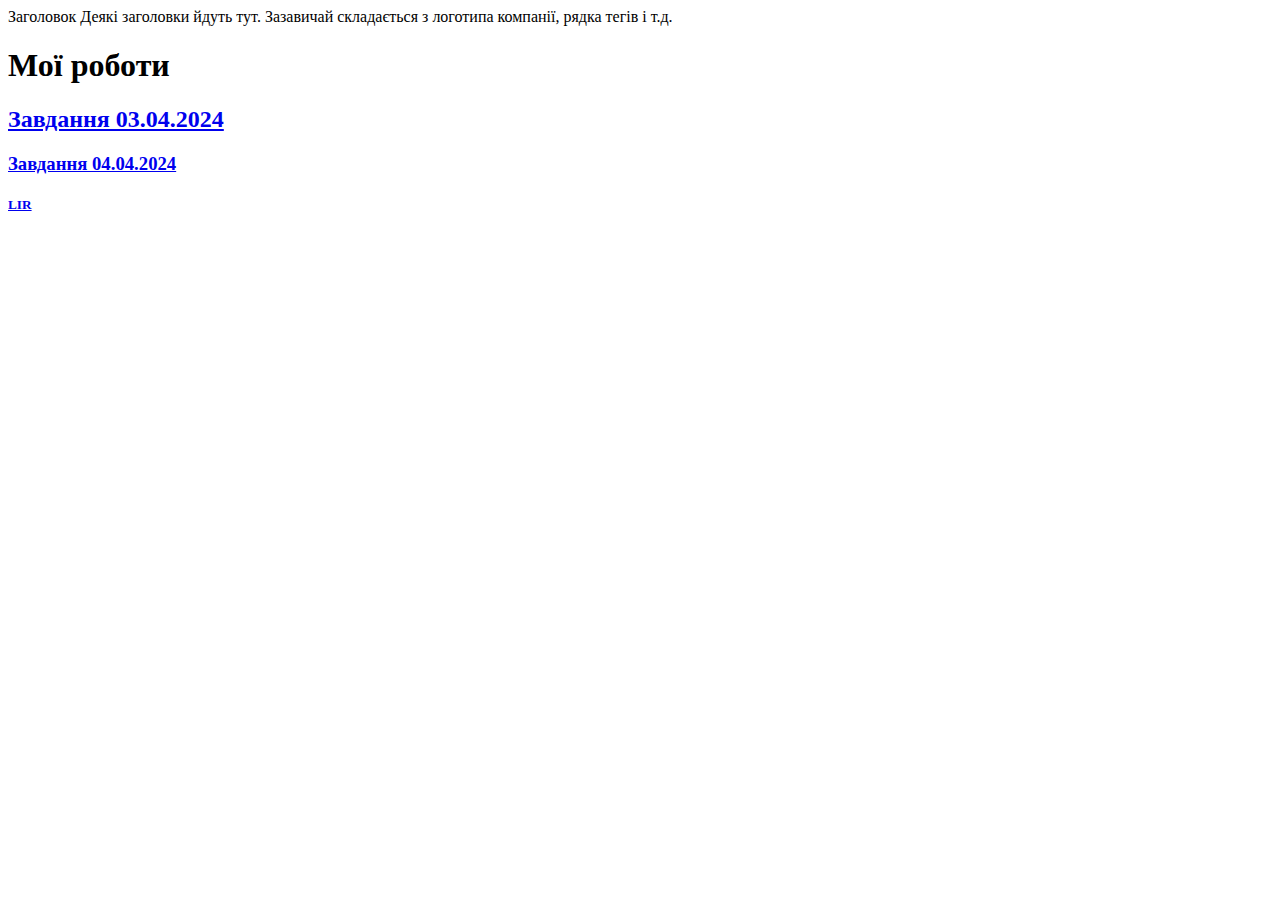
==== index.html @ 4762643e "Create index.html" ====
<!DOCTYPEhtml>
<html>
<head>
    <meta charset="utf-8">
    <title>Тема "Заголовки різних рівнів"</title>
</head>
<body>
  <header>
      Заголовок Деякі заголовки йдуть тут. Зазавичай складається з логотипа компанії, рядка тегів і т.д.
</header>
    <h1>Мої роботи</h1>
<section>
    <a href="Zavd 3.html"><h2>Завдання 03.04.2024</h2>
    <a href="Zavd 4.html"><h3>Завдання 04.04.2024</h3>
    </section>
    <footer>
        <h5>LIR</h5>
    </footer>
</body>
</html>
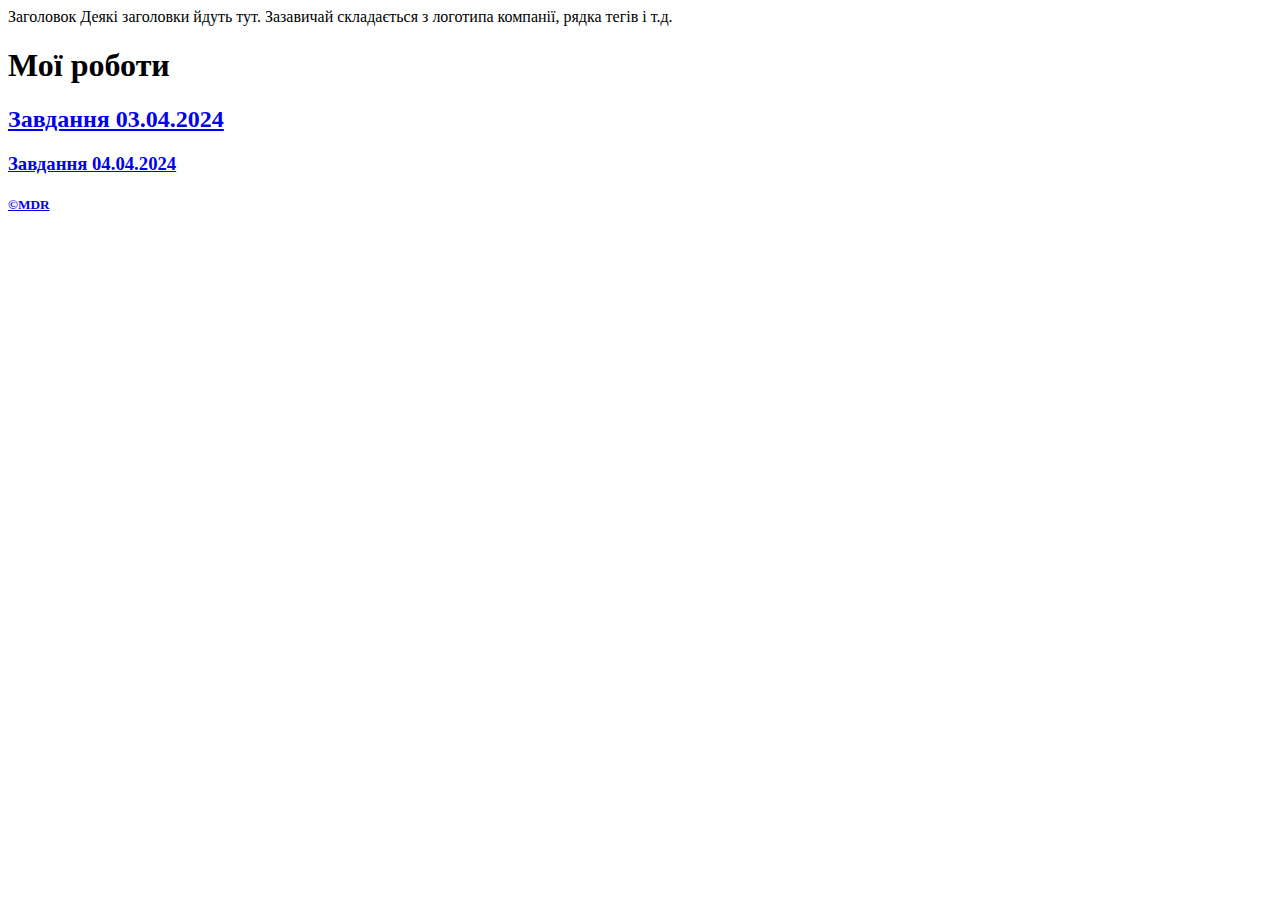
==== commit bd6c878d: "Update index.html" ====
--- a/index.html
+++ b/index.html
@@ -14,7 +14,7 @@
     <a href="Zavd 4.html"><h3>Завдання 04.04.2024</h3>
     </section>
     <footer>
-        <h5>LIR</h5>
+        <h5>&#169MDR</h5>
     </footer>
 </body>
 </html>
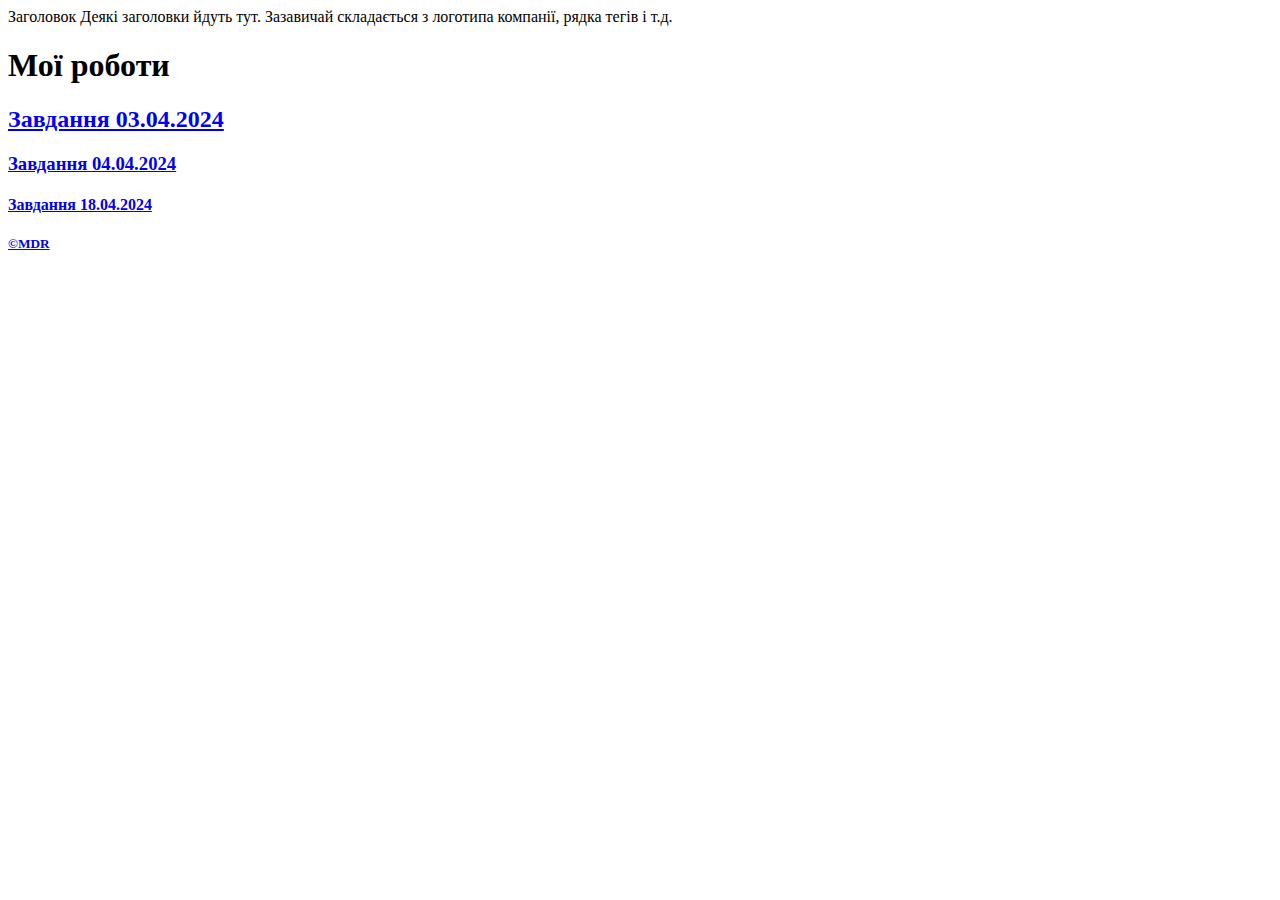
==== commit 513ba9ed: "Update index.html" ====
--- a/index.html
+++ b/index.html
@@ -12,6 +12,7 @@
 <section>
     <a href="Zavd 3.html"><h2>Завдання 03.04.2024</h2>
     <a href="Zavd 4.html"><h3>Завдання 04.04.2024</h3>
+    <a href="Zavd 5.html"><h4>Завдання 18.04.2024</h4>
     </section>
     <footer>
         <h5>&#169MDR</h5>
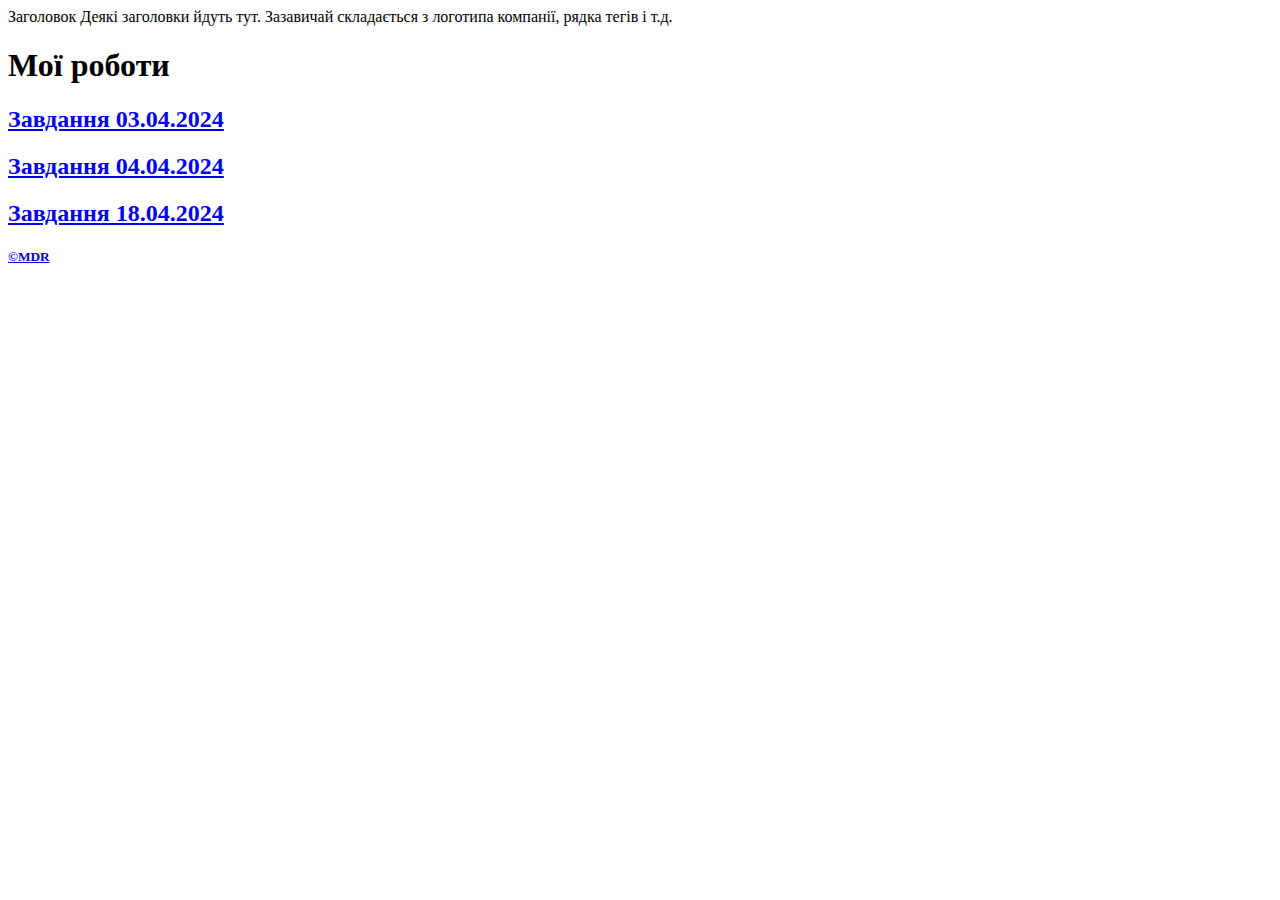
==== commit b38bebe9: "Update index.html" ====
--- a/index.html
+++ b/index.html
@@ -11,8 +11,8 @@
     <h1>Мої роботи</h1>
 <section>
     <a href="Zavd 3.html"><h2>Завдання 03.04.2024</h2>
-    <a href="Zavd 4.html"><h3>Завдання 04.04.2024</h3>
-    <a href="Zavd 5.html"><h4>Завдання 18.04.2024</h4>
+    <a href="Zavd 4.html"><h2>Завдання 04.04.2024</h2>
+    <a href="Zavd 5.html"><h2>Завдання 18.04.2024</h2>
     </section>
     <footer>
         <h5>&#169MDR</h5>
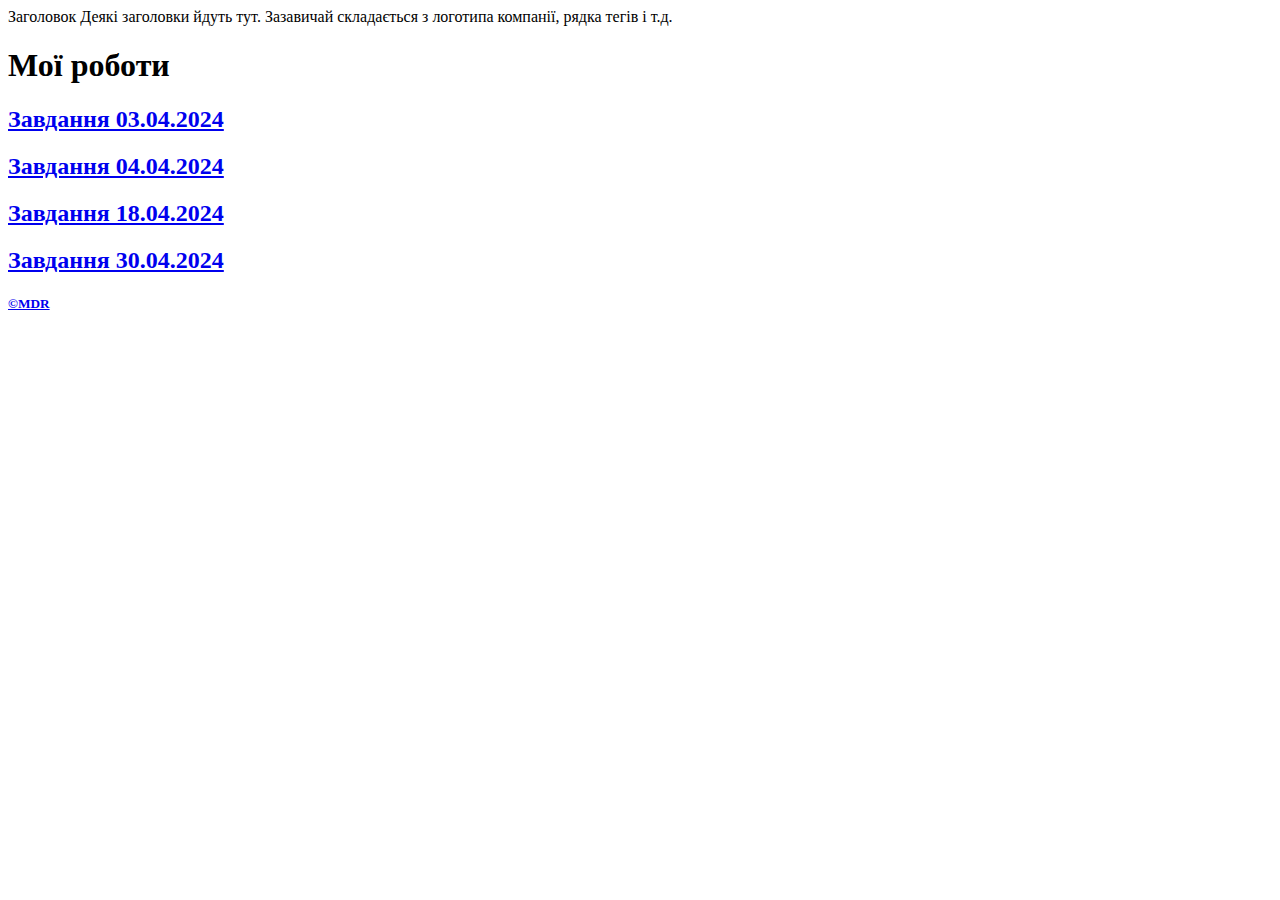
==== commit 388541dc: "Update index.html" ====
--- a/index.html
+++ b/index.html
@@ -13,6 +13,7 @@
     <a href="Zavd 3.html"><h2>Завдання 03.04.2024</h2>
     <a href="Zavd 4.html"><h2>Завдання 04.04.2024</h2>
     <a href="Zavd 5.html"><h2>Завдання 18.04.2024</h2>
+    <a href="Zavd 6.html"><h2>Завдання 30.04.2024</h2>
     </section>
     <footer>
         <h5>&#169MDR</h5>
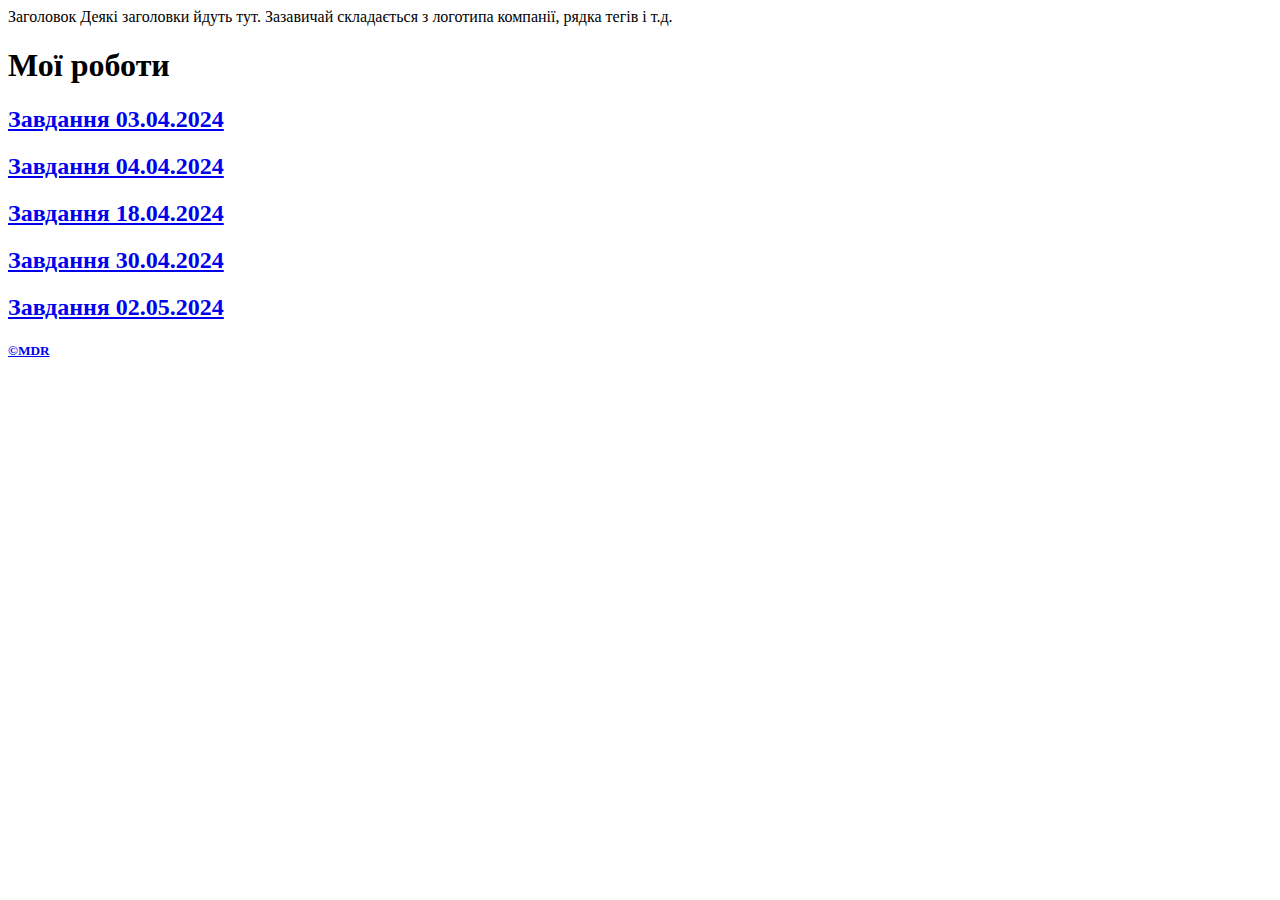
==== commit bcaac5bb: "Update index.html" ====
--- a/index.html
+++ b/index.html
@@ -3,6 +3,7 @@
 <head>
     <meta charset="utf-8">
     <title>Тема "Заголовки різних рівнів"</title>
+    <link rel="stylesheet" href="style.css">
 </head>
 <body>
   <header>
@@ -14,6 +15,7 @@
     <a href="Zavd 4.html"><h2>Завдання 04.04.2024</h2>
     <a href="Zavd 5.html"><h2>Завдання 18.04.2024</h2>
     <a href="Zavd 6.html"><h2>Завдання 30.04.2024</h2>
+    <a href="Zavd 7.html"><h2>Завдання 02.05.2024</h2>
     </section>
     <footer>
         <h5>&#169MDR</h5>
